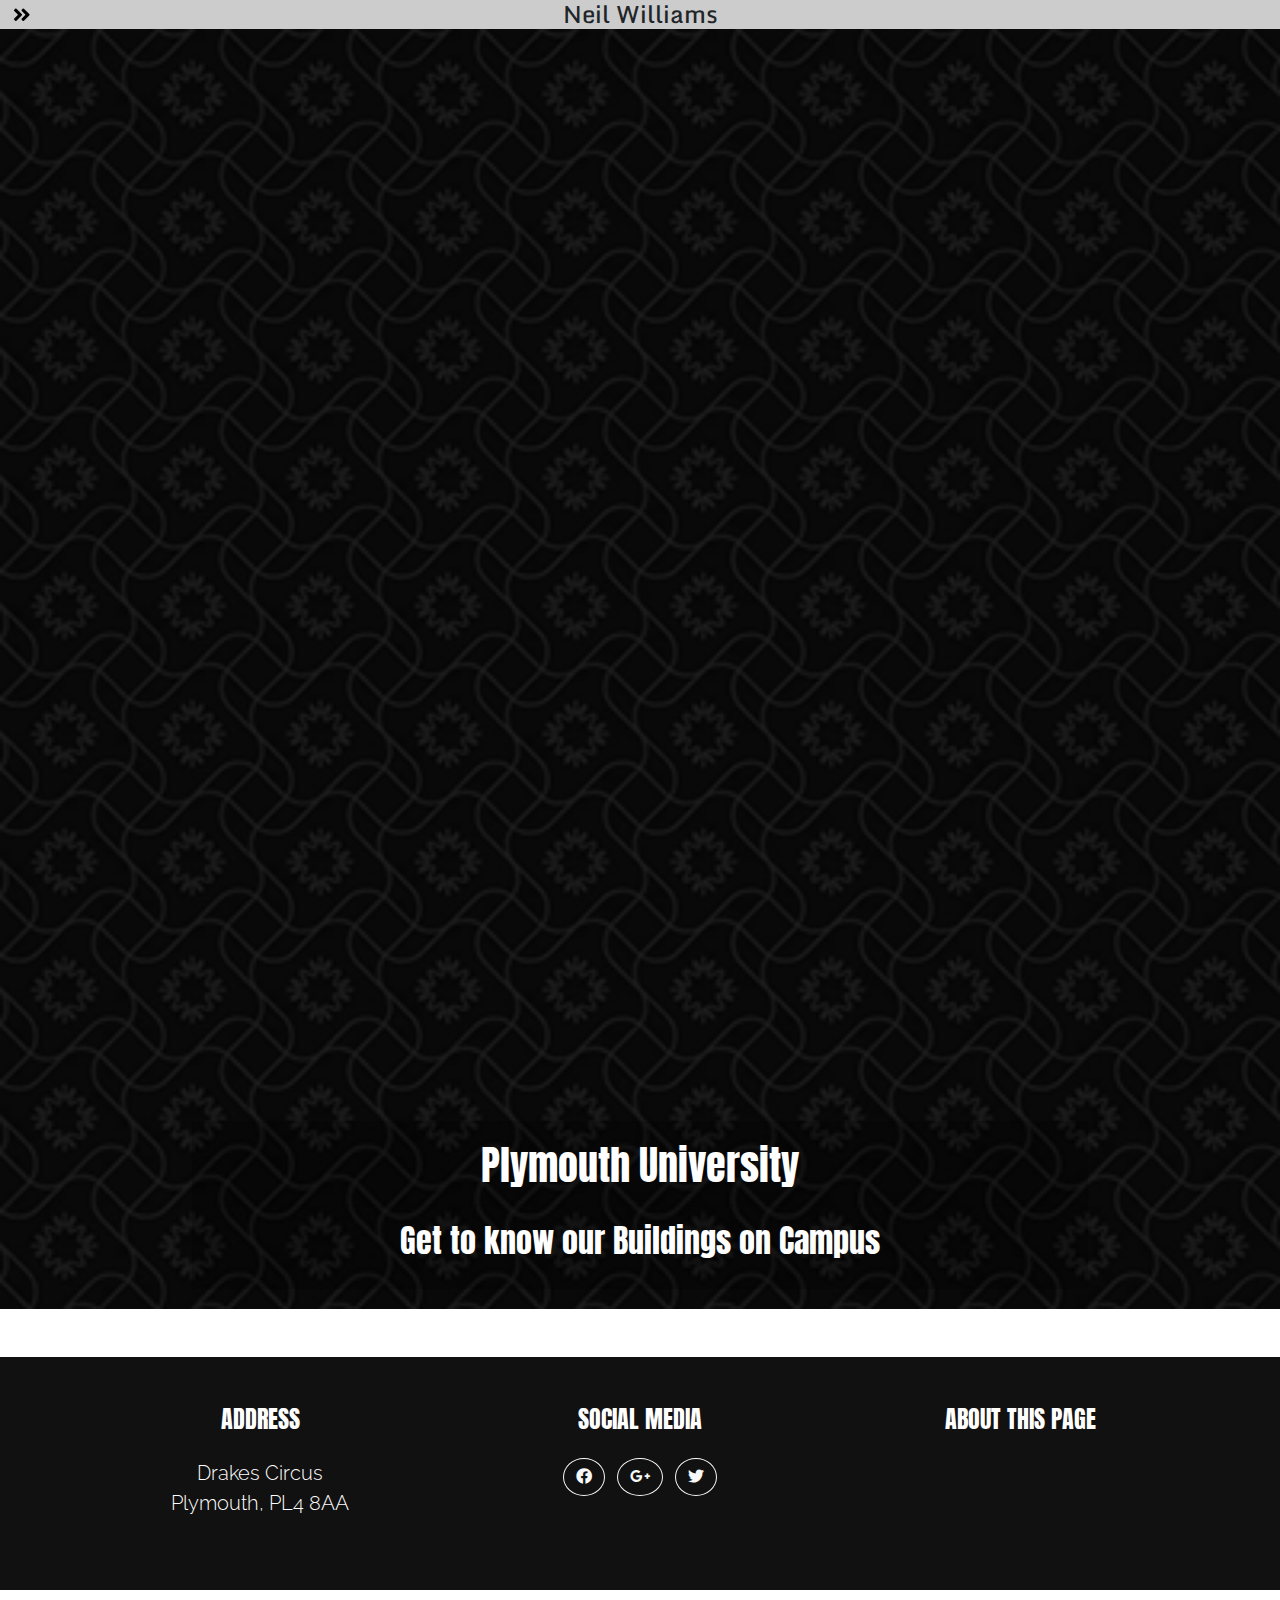
==== index.html @ e2bf1496 "change3" ====
<!-- http://ianlunn.github.io/Hover/#effects -->

<!DOCTYPE html>
<html lang="en">
  <head>
    <meta charset="utf-8">
    <meta name="viewport" content="width=device-width, initial-scale=1, shrink-to-fit=no">
    <title>Neil Williams</title>
    <link href="css/bootstrap.min.css" rel="stylesheet">
    <link href="https://fonts.googleapis.com/css?family=Monda" rel="stylesheet">
    <link href="https://fonts.googleapis.com/css?family=Anton|Raleway" rel="stylesheet">
    <link href="https://use.fontawesome.com/releases/v5.0.6/css/all.css" rel="stylesheet">
    <link href="css/hover.min.css" rel="stylesheet">
    <link href="css/styles.css" rel="stylesheet">
  </head>
  <body>
    <div id="mySidenav" class="sidenav">
      <a href="javascript:void(0)" class="closebtn" onclick="closeNav()">
        <i class="fas fa-angle-double-left"></i>
      </a>
      <a class="hvr-underline-from-left" href="pages/aboutPage.html">About</a>
      <a class="hvr-underline-from-left" href="#">Projects</a>
      <a class="hvr-underline-from-left" href="#">Clients</a>
      <a class="hvr-underline-from-left"href="#">Contact</a>
    </div>
  <div>
  <!-- Use any element to open the sidenav -->
  <button id='button' class="navbar-toggler" onclick="openNav()">
    <i class="fas fa-angle-double-right"></i>
  </button>
  </div>
<div id='main'>
  <header>
    <h6>Neil Williams<h6>
    <div id="mainSlider" class="carousel slide" data-ride="carousel">
      <div class="carousel-inner">
        <div class="carousel-item active">
          <img class="w-100" src="assets/curls.png">
          <div class="carousel-caption">
            <h1>Plymouth University</h1>
            <hr>
            <h2> Get to know our Buildings on Campus</h2>
          </div>
        </div>
        <div class="carousel-item">
          <img class="w-100" src="assets/spiration dark.png">
          <div class="carousel-caption">
            <h1>Plymouth University</h1>
            <hr>
            <h2> Get to know our Buildings on Campus</h2>
          </div>
        </div>
      </div>
    </div>
</header>

    <!-- Add all page content inside this div if you want the side nav to push page content to the right (not used if you only want the sidenav to sit on top of the page -->
    <footer class="text-center mt-5 pt-5 pb-5">
      <div class="container">
        <div class="row">
          <div class="col-md-4 mb-4 mg-lg-0">
            <h4 class="text-uppercase mb-4">Address</h4>
            <p class="lead mb-0">Drakes Circus
            <br>
            Plymouth, PL4 8AA</p>
          </div>
          <div class="col-md-4 mb-4 mg-lg-0">
            <h4 class="text-uppercase mb-4">Social Media</h4>
            <ul class="list-inline mb-0">
              <li class="list-inline-item">
                <a class="btn btn-outline-light btn-social text-center rounded-circle" target="_blank" href="http://www.facebook.com">
                  <i class="fab fa-facebook"></i>
                </a>
              </li>
              <li class="list-inline-item">
                <a class="btn btn-outline-light btn-social text-center rounded-circle" href="#">
                  <i class="fab fa-google-plus-g"></i>
                </a>
              </li>
              <li class="list-inline-item">
                <a class="btn btn-outline-light btn-social text-center rounded-circle" href="#">
                  <i class="fab fa-twitter"></i>
                </a>
              </li>
            </ul>
          </div>
          <div class="col-md-4 mb-4 mg-lg-0">
            <h4 class="text-uppercase mb-4">About This Page</h4>
            <p></p>
          </div>
      </div>
    </div>
    </footer>
    <div class="text-center pt-1 pb-1">
      <small>Copyright &copy; <span id="autoDate"></span></small>
    </div>

<!-- Modal -->
<div class="modal fade" id="babbagePopUp" tabindex="-1" role="dialog" aria-labelledby="exampleModalLabel" aria-hidden="true">
  <div class="modal-dialog" role="document">
    <div class="modal-content">
      <div class="modal-header">
        <h5 class="modal-title" id="exampleModalLabel">Modal title</h5>
        <button type="button" class="close" data-dismiss="modal" aria-label="Close">
          <span aria-hidden="true">&times;</span>
        </button>
      </div>
      <div class="modal-body">
        ...
      </div>
      <div class="modal-footer">
        <button type="button" class="btn btn-secondary" data-dismiss="modal">Close</button>
        <button type="button" class="btn btn-primary">Save changes</button>
      </div>
    </div>
  </div>
</div>
</div>
<div class="modal fade" id="maryNewmanPopUp" tabindex="-1" role="dialog" aria-labelledby="exampleModalLabel" aria-hidden="true">
  <div class="modal-dialog" role="document">
    <div class="modal-content">
      <div class="modal-header">
        <h5 class="modal-title" id="exampleModalLabel">Modal title MN</h5>
        <button type="button" class="close" data-dismiss="modal" aria-label="Close">
          <span aria-hidden="true">&times;</span>
        </button>
      </div>
      <div class="modal-body">
        ...
      </div>
      <div class="modal-footer">
        <button type="button" class="btn btn-secondary" data-dismiss="modal">Close</button>
        <button type="button" class="btn btn-primary">Save changes</button>
      </div>
    </div>
  </div>
</div>
<script src="js/jquery.min.js"></script>
<script src="js/bootstrap.bundle.min.js"></script>
<script src="js/script.js"></script>
</body>
</html>
---- css/styles.css ----
body{
  font-family: 'Raleway', sans-serif;
}

h1, h2, h3, h4, h5{
  font-family: 'Anton', sans-serif;
}
h6{
  font-family: 'Monda', sans-serif;
  background-color: #ccc;
  font-size: 24px;
  padding: 0;
  text-align: center;
  z-index: 1;
  top: 0;
  left: 0;
  margin: 0;
}
.carousel-caption{
  background-color: rgba(0,0,0,0.2);
}

.aboutUsSection{
  background-color: #ccc;
}

footer{
  background-color: #111;
  color: #fff;
}

.modal-content{
  background-color: red;
}

.btn-primary{
  background-color: #bada55;
}

.hvr-shutter-in-horizontal{
  background: #bada55;
}

.hvr-shutter-in-horizontal::before{
  background: #343a40 !important;
}
/* The side navigation menu */
.sidenav {
    height: 100%; /* 100% Full-height */
    width: 0; /* 0 width - change this with JavaScript */
    position: fixed; /* Stay in place */
    z-index: 2; /* Stay on top */
    top: 0; /* Stay at the top */
    left: 0;
    background-image: url("../assets/spiration dark.png");
    background-color: #111; /* Black*/
    overflow-x: hidden; /* Disable horizontal scroll */
    padding-top: 60px; /* Place content 60px from the top */
    transition: 0.5s; /* 0.5 second transition effect to slide in the sidenav */
}

/* The navigation menu links */
.sidenav a {
    padding: 8px 8px 8px 32px;
    text-decoration: none;
    font-size: 25px;
    color: #818181;
    display: block;
    transition: 0.3s;
}

/* When you mouse over the navigation links, change their color */
.sidenav a:hover {
    color: #f1f1f1;
}

/* Position and style the close button (top right corner) */
.sidenav .closebtn {
    position: absolute;
    top: 0;
    right: 25px;
    font-size: 36px;
    margin-left: 50px;
}

/* Style page content - use this if you want to push the page content to the right when you open the side navigation */
#main {
    transition: margin-left .5s;
    padding: 0px;
}

/* On smaller screens, where height is less than 450px, change the style of the sidenav (less padding and a smaller font size) */
@media screen and (max-height: 450px) {
    .sidenav {padding-top: 15px;}
    .sidenav a {font-size: 18px;}
}
.hvr-underline-from-left::before{
  background-color: #ccc;
}
.transform {
    -webkit-transform: rotate(-45deg);
    -moz-transform: rotate(-45deg);
    -ms-transform: rotate(-45deg);
    -o-transform: rotate(-45deg);
    transform: rotate(-45deg);
}
button{
  position: fixed;
  z-index: 1;
  top: 0;
  left: 0;
}
#myContainer{
  position: fixed;
  z-index: -1;
  top: 0;
  left: 0;
}
#backgroundAnimation{
  position: fixed;
  z-index: -1;
  top: 0;
  left: 0;
}
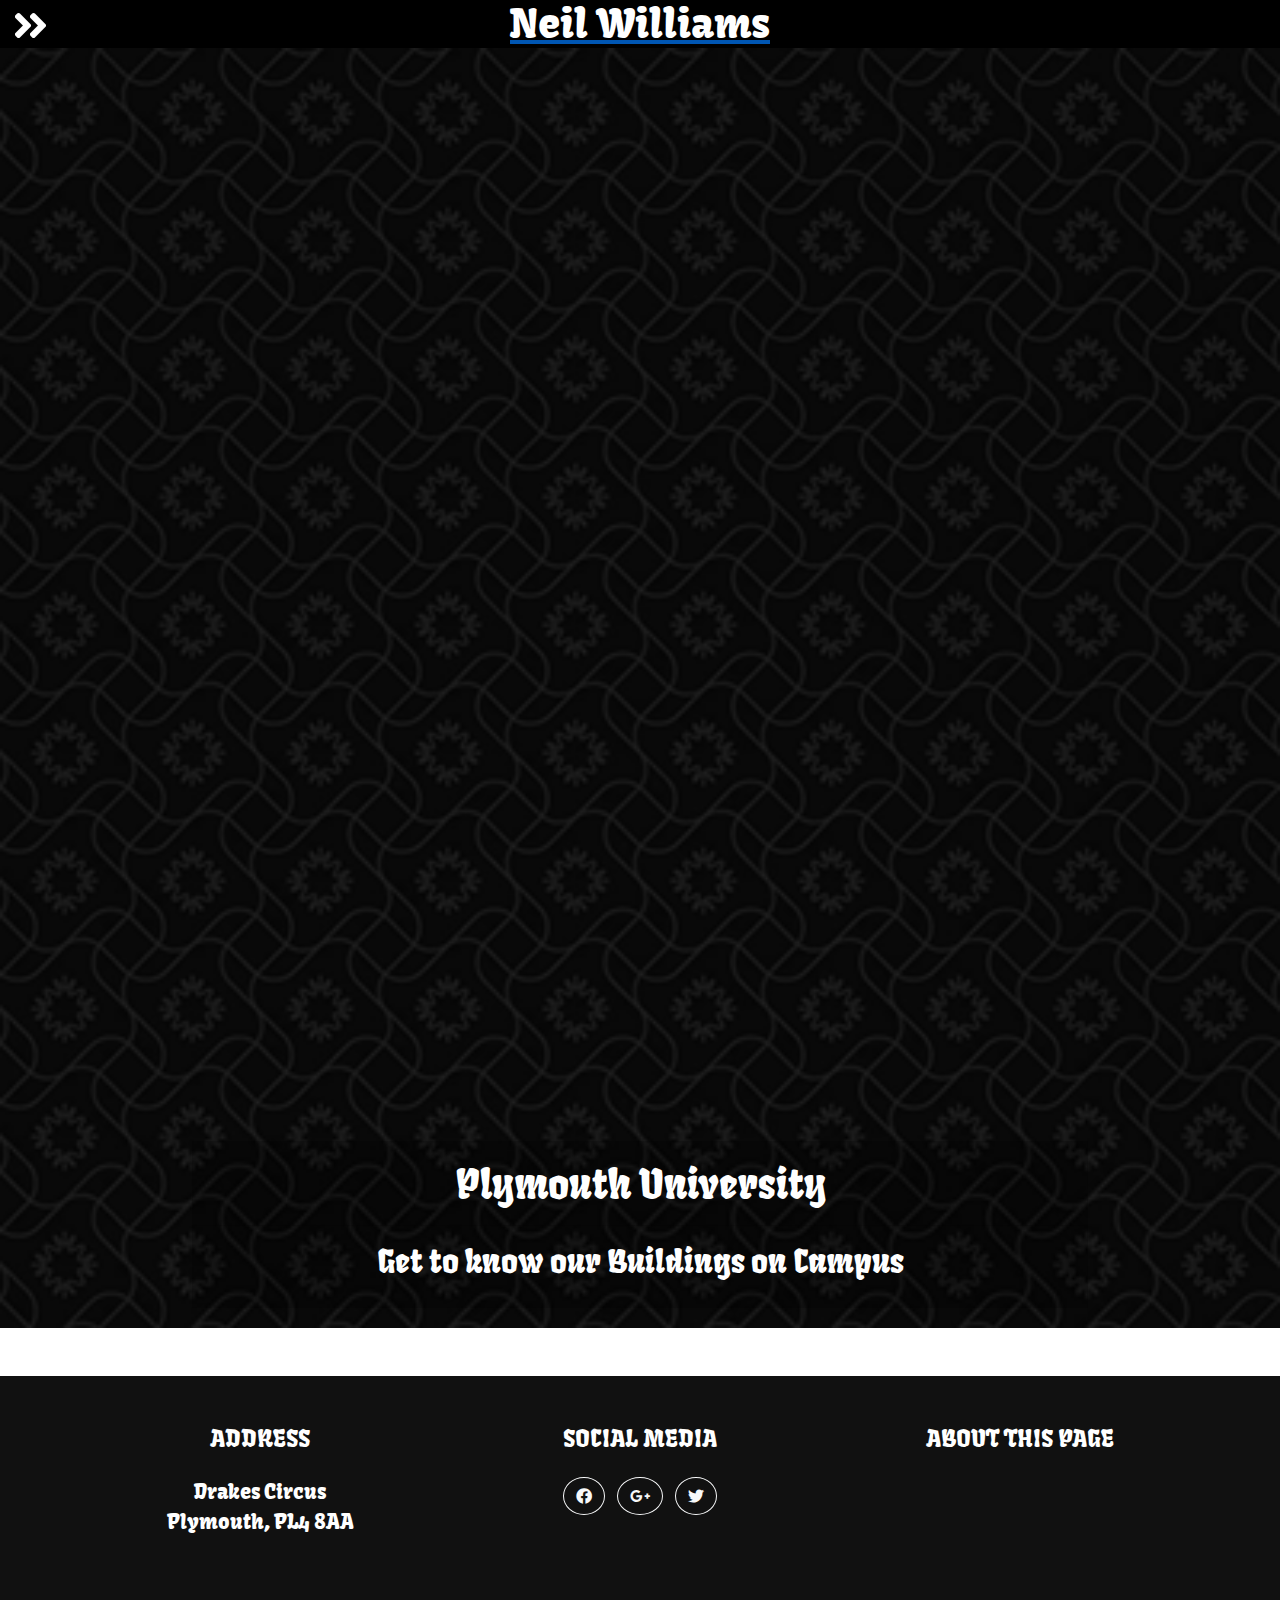
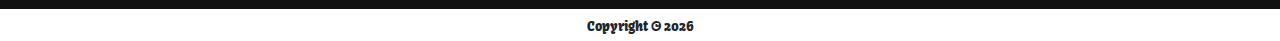
==== commit dd10bbff: "n" ====
--- a/index.html
+++ b/index.html
@@ -7,7 +7,7 @@
     <meta name="viewport" content="width=device-width, initial-scale=1, shrink-to-fit=no">
     <title>Neil Williams</title>
     <link href="css/bootstrap.min.css" rel="stylesheet">
-    <link href="https://fonts.googleapis.com/css?family=Monda" rel="stylesheet">
+    <link href="https://fonts.googleapis.com/css?family=BioRhyme|Bungee+Shade|Creepster|Ewert|Fruktur|Monoton|Kavoon" rel="stylesheet">
     <link href="https://fonts.googleapis.com/css?family=Anton|Raleway" rel="stylesheet">
     <link href="https://use.fontawesome.com/releases/v5.0.6/css/all.css" rel="stylesheet">
     <link href="css/hover.min.css" rel="stylesheet">
@@ -18,20 +18,20 @@
       <a href="javascript:void(0)" class="closebtn" onclick="closeNav()">
         <i class="fas fa-angle-double-left"></i>
       </a>
-      <a class="hvr-underline-from-left" href="pages/aboutPage.html">About</a>
-      <a class="hvr-underline-from-left" href="#">Projects</a>
-      <a class="hvr-underline-from-left" href="#">Clients</a>
-      <a class="hvr-underline-from-left"href="#">Contact</a>
+      <a class="hvr-underline-from-left" href="index.html">Home</a>
+      <a class="hvr-underline-from-left" href="pages/Projects.html">Projects</a>
+      <a class="hvr-underline-from-left" href="pages/AboutPage.html">About</a>
+      <a class="hvr-underline-from-left"href="pages/Contact.html">Contact</a>
     </div>
   <div>
   <!-- Use any element to open the sidenav -->
-  <button id='button' class="navbar-toggler" onclick="openNav()">
-    <i class="fas fa-angle-double-right"></i>
+  <button id='button' class="navbar-toggler text-white" onclick="openNav()">
+    <i class="fas fa-angle-double-right fa-2x"></i>
   </button>
   </div>
 <div id='main'>
   <header>
-    <h6>Neil Williams<h6>
+    <a href="index.html"><h6>Neil Williams<h6></a>
     <div id="mainSlider" class="carousel slide" data-ride="carousel">
       <div class="carousel-inner">
         <div class="carousel-item active">
--- a/css/styles.css
+++ b/css/styles.css
@@ -1,14 +1,9 @@
-body{
-  font-family: 'Raleway', sans-serif;
-}
 
-h1, h2, h3, h4, h5{
-  font-family: 'Anton', sans-serif;
-}
 h6{
-  font-family: 'Monda', sans-serif;
-  background-color: #ccc;
-  font-size: 24px;
+  font-family: 'Kavoon', cursive;
+  background-color: black;
+  color: white;
+  font-size: 40px;
   padding: 0;
   text-align: center;
   z-index: 1;
@@ -16,10 +11,27 @@
   left: 0;
   margin: 0;
 }
+body{
+  font-family: 'Kavoon', cursive;
+}
+
+h1, h2, h3, h4, h5{
+  font-family: 'Fruktur', cursive;
+}
+
 .carousel-caption{
   background-color: rgba(0,0,0,0.2);
 }
-
+.caption{
+  right: 15%;
+  bottom: 20px;
+  left: 15%;
+  z-index: 10;
+  padding-top: 20px;
+  padding-bottom: 20px;
+  color: #fff;
+  text-align: center;
+}
 .aboutUsSection{
   background-color: #ccc;
 }
@@ -104,17 +116,15 @@
     -o-transform: rotate(-45deg);
     transform: rotate(-45deg);
 }
-button{
+#button{
   position: fixed;
   z-index: 1;
   top: 0;
   left: 0;
 }
-#myContainer{
-  position: fixed;
-  z-index: -1;
-  top: 0;
-  left: 0;
+#myContainer h1{
+  color:black;
+  font-family: 'BioRhyme', serif;
 }
 #backgroundAnimation{
   position: fixed;
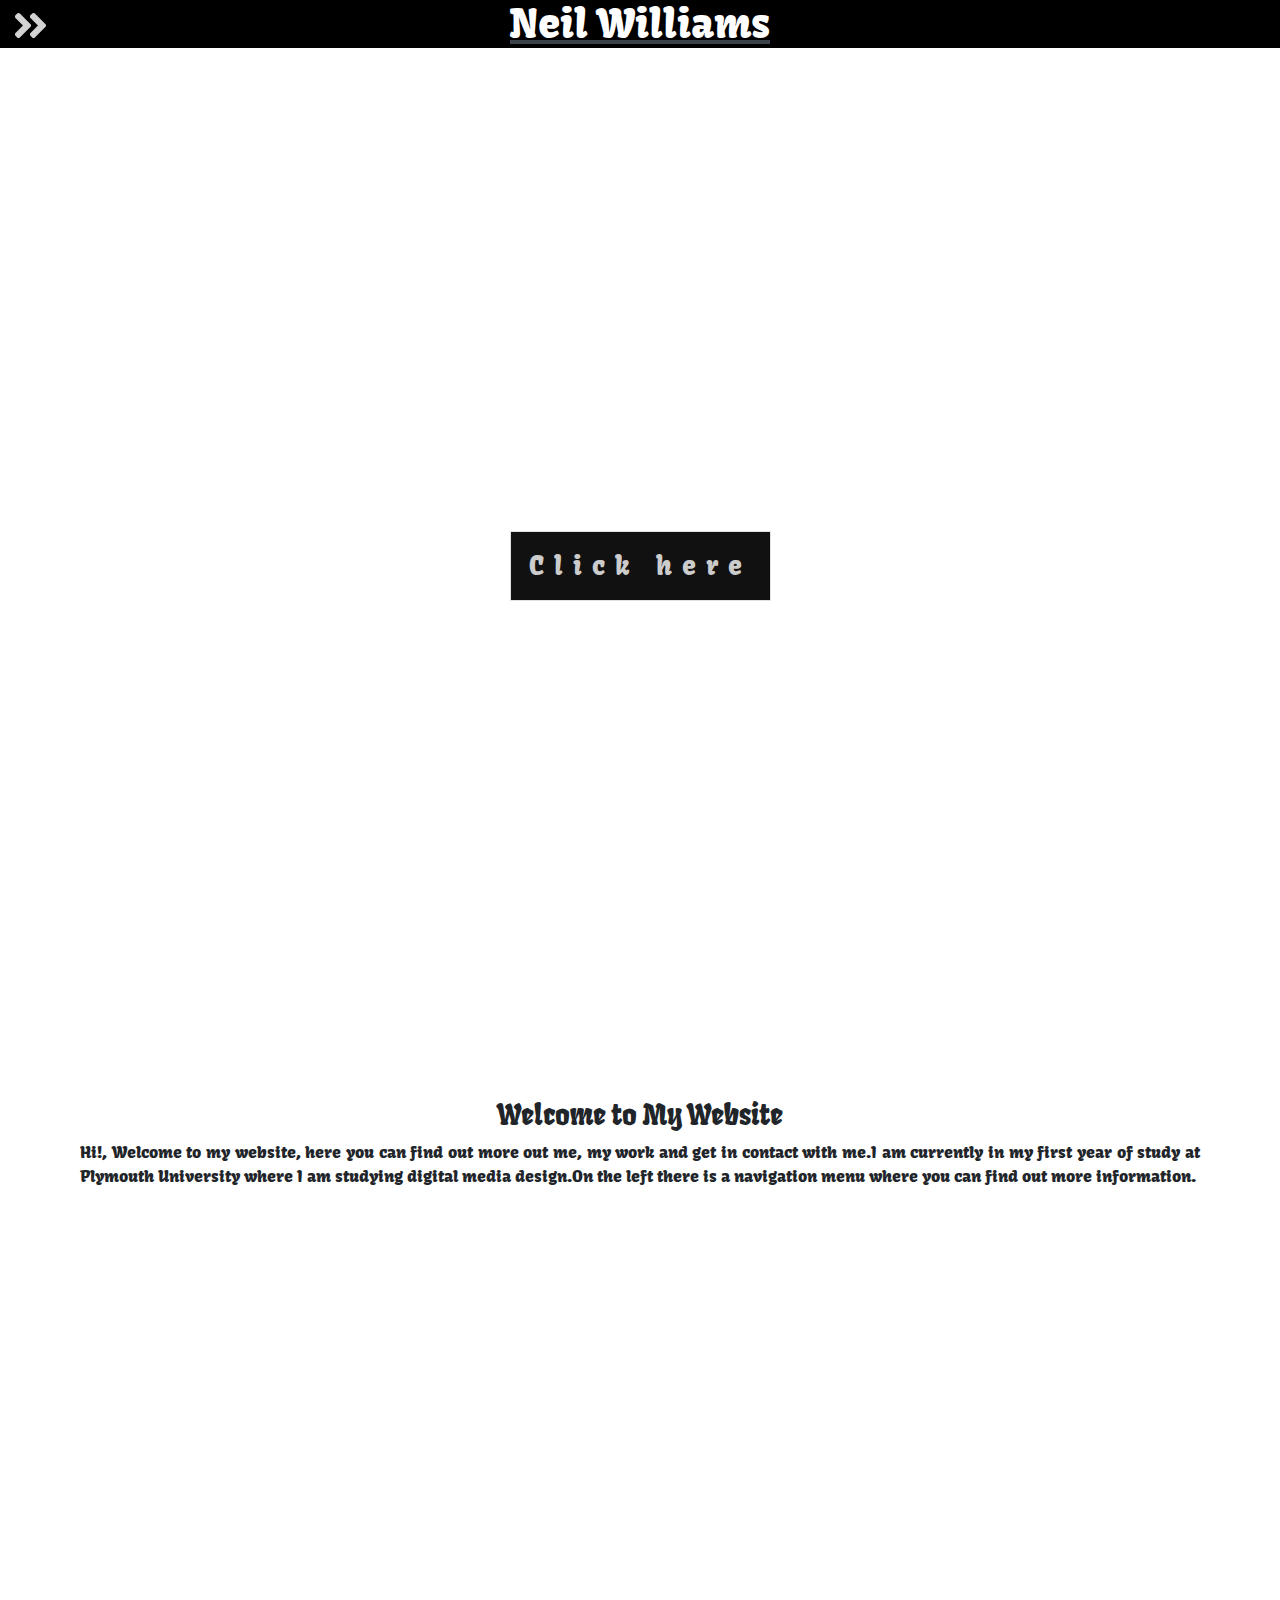
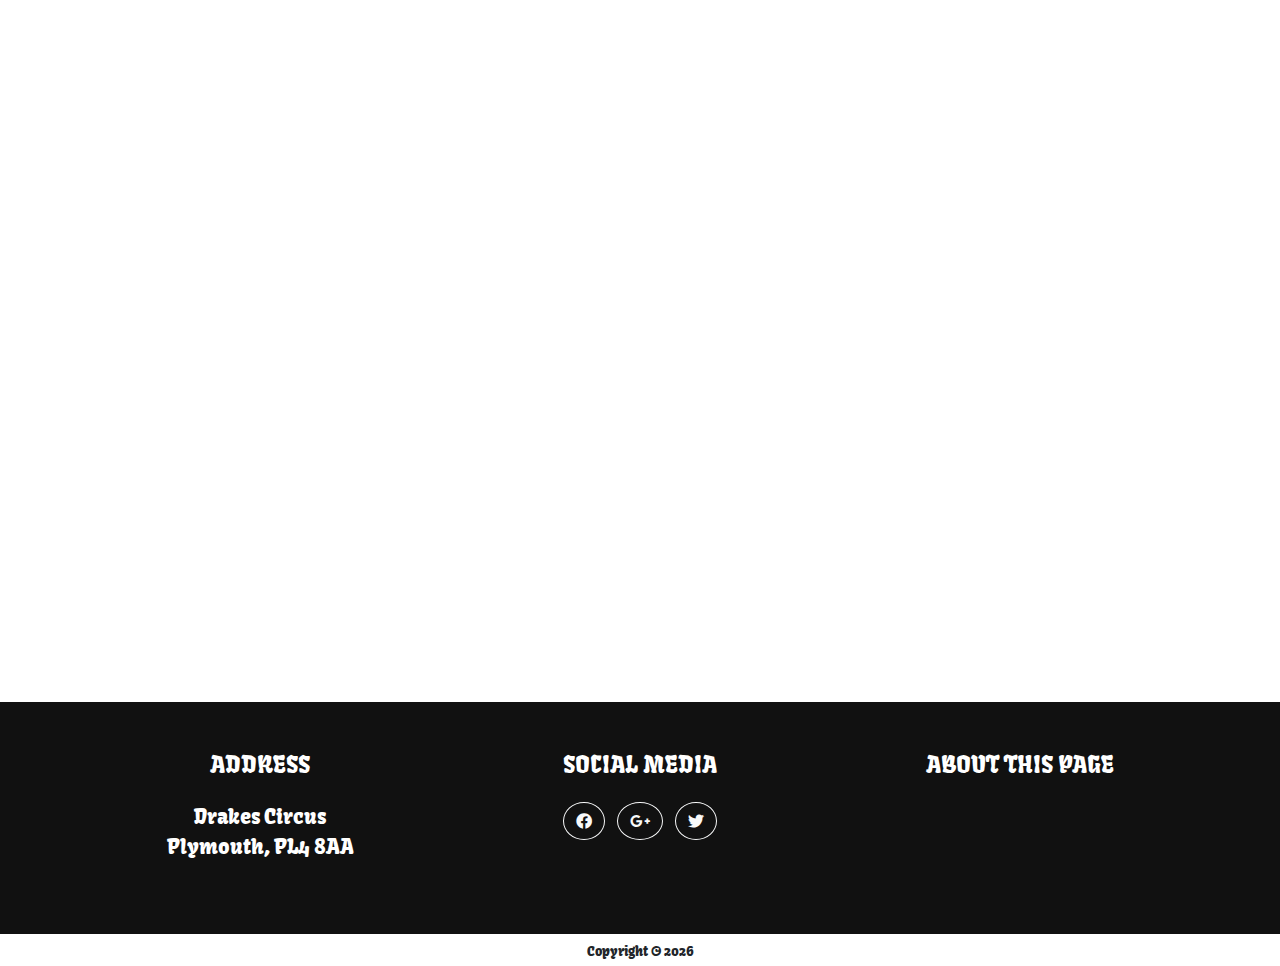
==== commit 77608c55: "Final update" ====
--- a/index.html
+++ b/index.html
@@ -7,6 +7,7 @@
     <meta name="viewport" content="width=device-width, initial-scale=1, shrink-to-fit=no">
     <title>Neil Williams</title>
     <link href="css/bootstrap.min.css" rel="stylesheet">
+    <link rel="stylesheet" href="https://cdnjs.cloudflare.com/ajax/libs/animate.css/3.5.2/animate.min.css">
     <link href="https://fonts.googleapis.com/css?family=BioRhyme|Bungee+Shade|Creepster|Ewert|Fruktur|Monoton|Kavoon" rel="stylesheet">
     <link href="https://fonts.googleapis.com/css?family=Anton|Raleway" rel="stylesheet">
     <link href="https://use.fontawesome.com/releases/v5.0.6/css/all.css" rel="stylesheet">
@@ -25,34 +26,29 @@
     </div>
   <div>
   <!-- Use any element to open the sidenav -->
-  <button id='button' class="navbar-toggler text-white" onclick="openNav()">
+  <button id='button' class="navbar-toggler" onclick="openNav()">
     <i class="fas fa-angle-double-right fa-2x"></i>
   </button>
   </div>
 <div id='main'>
   <header>
-    <a href="index.html"><h6>Neil Williams<h6></a>
-    <div id="mainSlider" class="carousel slide" data-ride="carousel">
-      <div class="carousel-inner">
-        <div class="carousel-item active">
-          <img class="w-100" src="assets/curls.png">
-          <div class="carousel-caption">
-            <h1>Plymouth University</h1>
-            <hr>
-            <h2> Get to know our Buildings on Campus</h2>
-          </div>
-        </div>
-        <div class="carousel-item">
-          <img class="w-100" src="assets/spiration dark.png">
-          <div class="carousel-caption">
-            <h1>Plymouth University</h1>
-            <hr>
-            <h2> Get to know our Buildings on Campus</h2>
-          </div>
-        </div>
-      </div>
+    <a href="index.html">
+      <h6>Neil Williams<h6>
+      </a>
+</header>
+  <div class="parallax">
+    <div class="caption2">
+      <span class="border"><a data-scroll href="#information">Click here
+      </a>
+    </span>
     </div>
-</header>
+  </div>
+  <div id="information">
+  <h3 style="text-align:center;">Welcome to My Website</h3>
+  <p>Hi!, Welcome to my website, here you can find out more out me, my work and get in contact with me.I am currently in my first year of study at Plymouth University where I am studying digital media design.On the left there is a navigation menu where you can find out more information.  </p>
+</div>
+  <div class="parallax2"></div>
+
 
     <!-- Add all page content inside this div if you want the side nav to push page content to the right (not used if you only want the sidenav to sit on top of the page -->
     <footer class="text-center mt-5 pt-5 pb-5">
@@ -94,6 +90,7 @@
     <div class="text-center pt-1 pb-1">
       <small>Copyright &copy; <span id="autoDate"></span></small>
     </div>
+  </div>
 
 <!-- Modal -->
 <div class="modal fade" id="babbagePopUp" tabindex="-1" role="dialog" aria-labelledby="exampleModalLabel" aria-hidden="true">
@@ -115,7 +112,6 @@
     </div>
   </div>
 </div>
-</div>
 <div class="modal fade" id="maryNewmanPopUp" tabindex="-1" role="dialog" aria-labelledby="exampleModalLabel" aria-hidden="true">
   <div class="modal-dialog" role="document">
     <div class="modal-content">
@@ -136,7 +132,11 @@
   </div>
 </div>
 <script src="js/jquery.min.js"></script>
+<script src="js/SmoothScroll.js"></script>
 <script src="js/bootstrap.bundle.min.js"></script>
 <script src="js/script.js"></script>
+<script>
+	var scroll = new SmoothScroll('a[href*="information"]');
+</script>
 </body>
 </html>
--- a/css/styles.css
+++ b/css/styles.css
@@ -42,11 +42,11 @@
 }
 
 .modal-content{
-  background-color: red;
-}
-
-.btn-primary{
-  background-color: #bada55;
+  background-color: black;
+}
+
+.btn-secondary{
+  background-color: #111;
 }
 
 .hvr-shutter-in-horizontal{
@@ -109,13 +109,6 @@
 .hvr-underline-from-left::before{
   background-color: #ccc;
 }
-.transform {
-    -webkit-transform: rotate(-45deg);
-    -moz-transform: rotate(-45deg);
-    -ms-transform: rotate(-45deg);
-    -o-transform: rotate(-45deg);
-    transform: rotate(-45deg);
-}
 #button{
   position: fixed;
   z-index: 1;
@@ -132,3 +125,81 @@
   top: 0;
   left: 0;
 }
+a:hover{
+  color: #3b4148;
+}
+.card{
+  flex-direction:row;
+}
+#left{
+  margin-left: 20px;
+}
+#right{
+  margin-right: 20px;
+  text-align: right;
+}
+.carousel-caption{
+  bottom: auto;
+}
+#fadeIn{
+  -moz-animation-duration: 5s;
+}
+#about{
+  max-width: 1750px;
+}
+.ml-lg-4{
+  margin-left: 15% !important;
+}
+.parallax2 {
+    /* The image used */
+    background-image: url("../assets/Image2.PNG");
+
+    /* Set a specific height */
+    height: 1000px;
+
+    /* Create the parallax scrolling effect */
+    background-attachment: fixed;
+    background-position: center;
+    background-repeat: no-repeat;
+    background-size: cover;
+}
+.parallax {
+    /* The image used */
+    background-image: url("../assets/Image1.jpg");
+
+    /* Set a specific height */
+    height: 1000px;
+
+    /* Create the parallax scrolling effect */
+    background-attachment: fixed;
+    background-position: center;
+    background-repeat: no-repeat;
+    background-size: cover;
+}
+.caption2 {
+    position:relative;
+    left: 0;
+    top: 50%;
+    width: 100%;
+    text-align: center;
+    color: #000;
+}
+.caption2 span.border {
+    background-color: #111;
+    color: #fff;
+    padding: 18px;
+    font-size: 25px;
+    letter-spacing: 10px;
+}
+a{
+  color: #ccc;
+}
+#information{
+  background-color:white;
+  text-align:center;
+  padding:50px 80px;
+  text-align: justify;
+}
+.navbar-toggler{
+  color:#D3D3D3;
+}
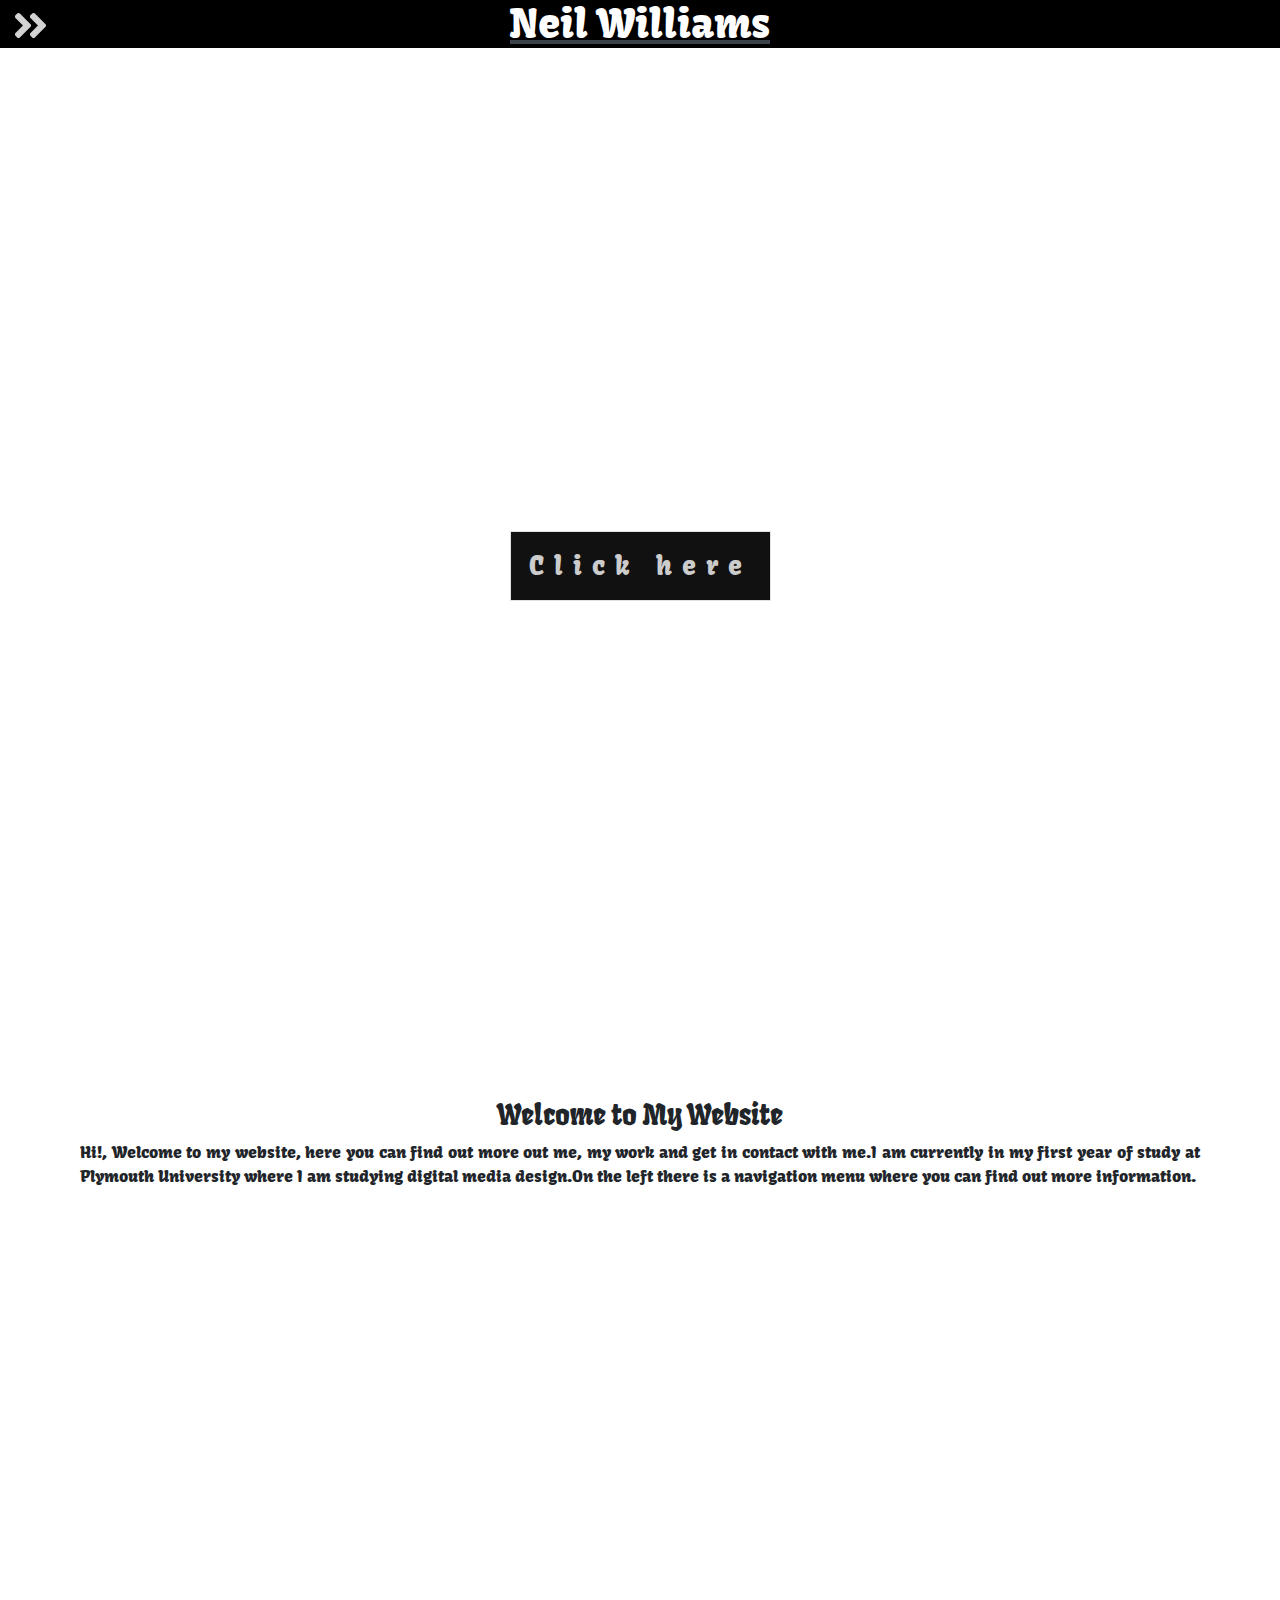
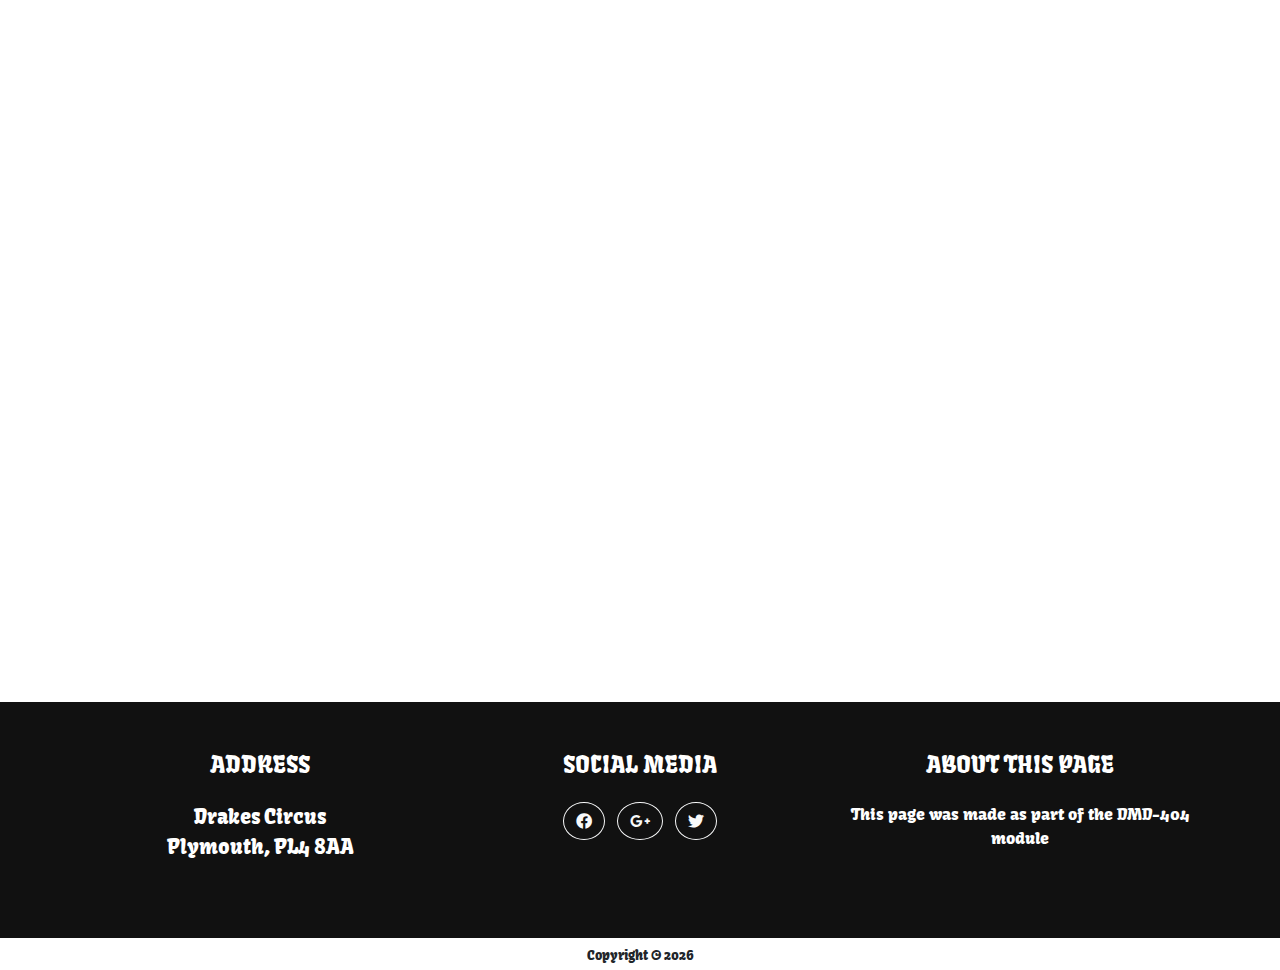
==== commit 699f5a37: "adjustment" ====
--- a/index.html
+++ b/index.html
@@ -82,7 +82,7 @@
           </div>
           <div class="col-md-4 mb-4 mg-lg-0">
             <h4 class="text-uppercase mb-4">About This Page</h4>
-            <p></p>
+            <p>This page was made as part of the DMD-404 module</p>
           </div>
       </div>
     </div>
